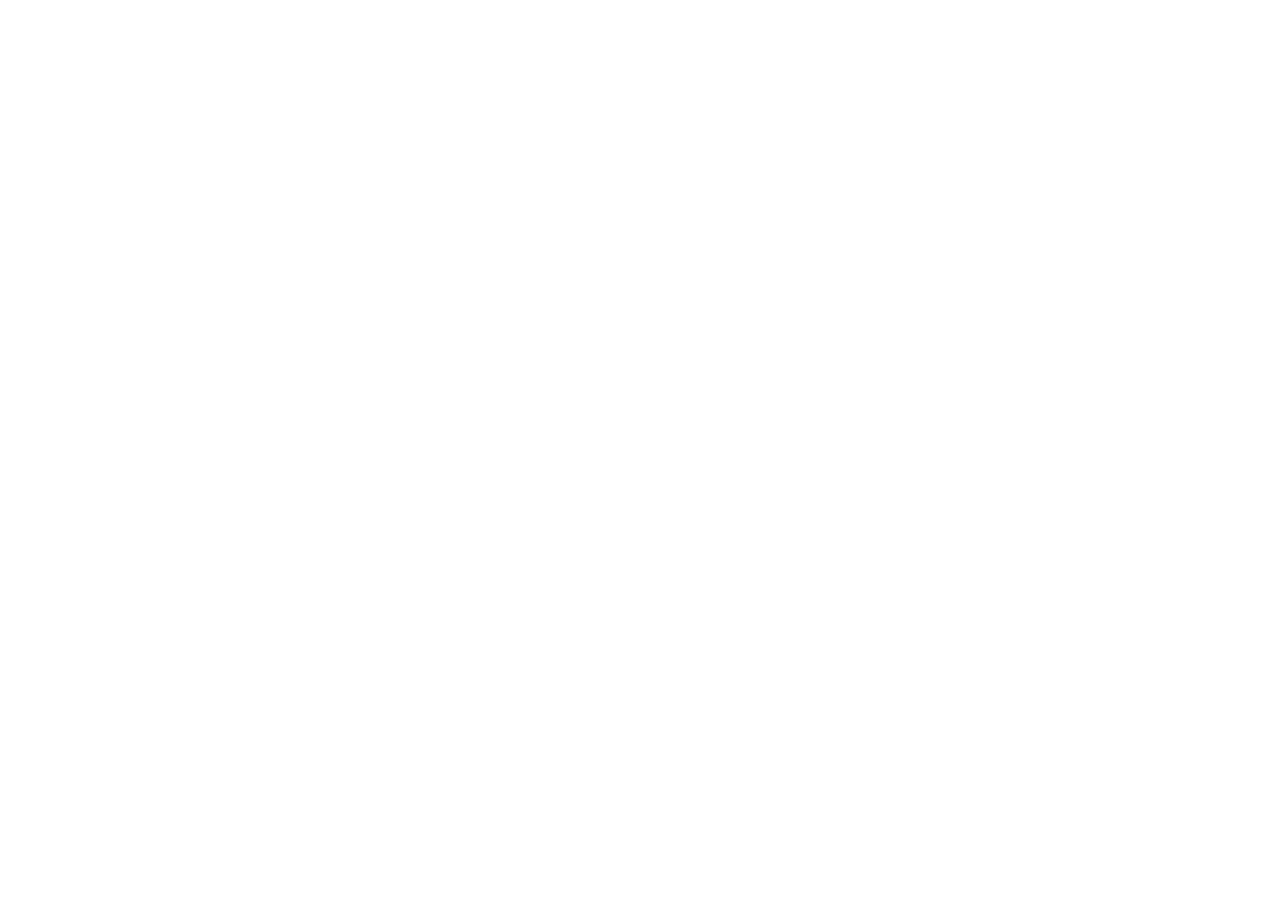
==== templates/index.html @ 63c2bb4e "add new files" ====
<!DOCTYPE html>
<html lang="en">
<head>
    <meta charset="UTF-8">
    <meta name="viewport" content="width=device-width, initial-scale=1.0">
    <title>Blog</title>
</head>
<body>
    
</body>
</html>
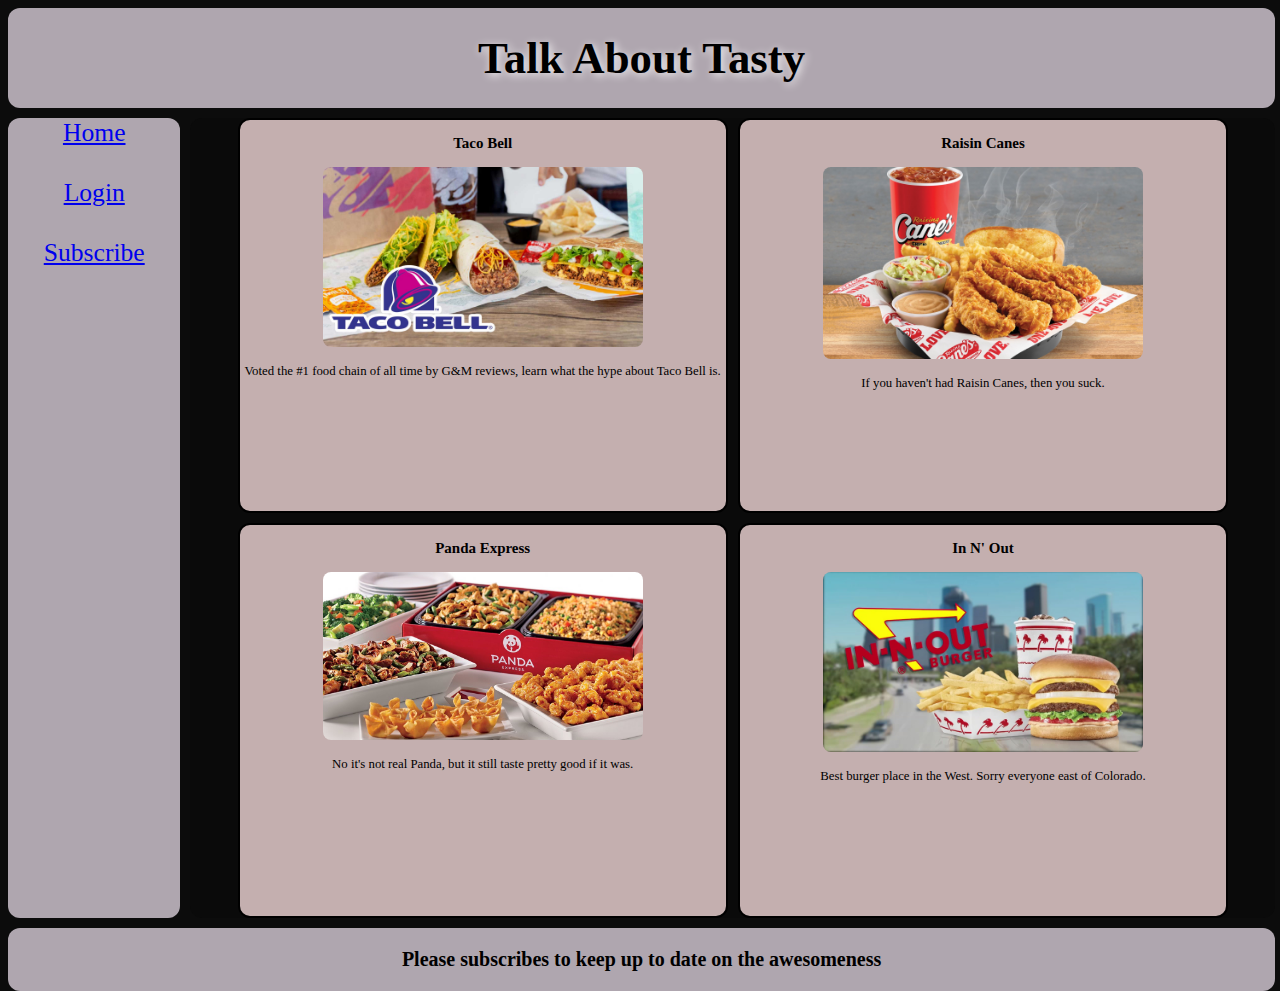
==== commit ded5a9c2: "Finish index" ====
--- a/templates/index.html
+++ b/templates/index.html
@@ -4,8 +4,56 @@
     <meta charset="UTF-8">
     <meta name="viewport" content="width=device-width, initial-scale=1.0">
     <title>Blog</title>
+    <link rel="stylesheet" type="text/css" href="../style/main.css">
 </head>
 <body>
-    
+    <div class='container'>
+
+        <div class='section' id='header'>
+            <h1>Talk About Tasty</h1>
+        </div>
+
+        <div class='section' id='menu'>
+            <div id='menu-options'>
+                <div><a href ='index.html'>Home</a></div><br>
+                <div><a href ='index.html'>Login</a></div><br>
+                <div><a href ='index.html'>Subscribe</a></div>
+            </div>
+        </div>
+
+        <div class='section' id='content'>
+            <!-- Nested grid in the content section -->
+            <div id='nested-blip-grid'>
+                <!-- Individual blog 'blips' -->
+                <div id='blog-1' class='blog-blip'>
+                    <h3>Taco Bell</h3>
+                    <a href ='taco bell.html'><img src="../pics/taco bell.jpg" alt="taco pic" class='restaurant-image'></a>
+                    <p>Voted the #1 food chain of all time by G&M reviews, learn what the hype about Taco Bell is.</p>
+                </div>
+                <div id='blog-2' class='blog-blip'>
+                    <h3>Raisin Canes</h3>
+                    <a href ='index.html'><img src="../pics/canes.jpeg" alt="chicken pic" class='restaurant-image'></a>
+                    <p>If you haven't had Raisin Canes, then you suck.</p>
+                </div>
+                <div id='blog-2' class='blog-blip'>
+                    <h3>Panda Express</h3>
+                    <a href ='index.html'><img src="../pics/panda.jpg" alt="panda pic" class='restaurant-image'></a>
+                    <p>No it's not real Panda, but it still taste pretty good if it was.</p>
+                </div>
+                <div id='blog-2' class='blog-blip'>
+                    <h3>In N' Out</h3>
+                    <a href ='index.html'><img src="../pics/In n out.jpg" alt="burger pic" class='restaurant-image'></a>
+                    <p>Best burger place in the West. Sorry everyone east of Colorado.</p>
+                </div>
+            </div>
+
+        </div>
+
+        <div class='section' id='footer'>
+            <p>Please subscribes to keep up to date on the awesomeness</p>
+        </div>
+
+
+    </div>
 </body>
 </html>--- a/style/main.css
+++ b/style/main.css
@@ -0,0 +1,132 @@
+/* Small Screens */
+.container{
+    
+    display:grid;
+    grid-gap: 10px;
+    height:99vh;
+    margin: auto;
+    grid-template-rows: 50px 50px 1fr 50px;
+    grid-template-columns: 1fr;
+    grid-template-areas:
+    "hd"
+    "mn"
+    "ct"
+    "ft";
+}
+
+/* Medium Screens */
+@media (min-width: 600px) and (max-width:1100px){
+    .container{
+    
+        display:grid;
+        grid-gap: 10px;
+        width:99vw;
+        height:99vh;
+        margin:auto;
+        grid-template-rows: 100px 800px 1fr;
+        grid-template-columns: repeat(7,1fr);
+        grid-template-areas:
+        "hd hd hd hd hd hd hd"
+        "mn ct ct ct ct ct ct"
+        "ft ft ft ft ft ft ft";
+    }
+}
+
+/* Large Screens */
+@media (min-width: 1101px){
+    .container{
+    
+        display:grid;
+        grid-gap: 10px;
+        width:99vw;
+        height:99vh;
+        margin:auto;
+        grid-template-rows: 100px 800px 1fr;
+        grid-template-columns: repeat(7,1fr);
+        grid-template-areas:
+        "hd hd hd hd hd hd hd"
+        "mn ct ct ct ct ct ct"
+        "ft ft ft ft ft ft ft";
+    }
+}
+
+
+
+body{
+    background-color: rgb(12, 12, 12);
+
+}
+
+#nested-blip-grid{
+    display: grid;
+    grid-gap: 10px;
+    grid-template-columns: 1fr 1fr;
+    grid-template-rows: 1fr 1fr;
+}
+
+.blog-blip{
+    align-items: center;
+    background-color: rgb(196, 175, 175);
+    text-align: center;
+    font-size:1vw;
+    border-radius: 12px;
+    border: 2px solid black;
+}
+
+.restaurant-image{
+    width:25vw;
+    border-radius: 8px;
+}
+
+.section{
+    border-radius: 12px;
+    background-color: #afa6af;
+    display: flex;
+    justify-content: center;
+
+}
+
+#header{
+    grid-area: hd;
+    font-family: cursive;
+    font-size: 1.75vw;
+    text-shadow: 2px 2px 8px #f8f6f6;
+    align-items: center;
+}
+
+#menu{
+    grid-area: mn;
+    
+}
+
+#menu-options{
+    text-align: center;
+    align-items: center;
+    font-size: 2vw;
+}
+
+@media (max-width:600px){
+    #menu-options{
+        display: flex;
+    }
+}
+
+#content{
+    justify-content: center;
+    grid-area: ct;
+    background-color: rgb(10, 10, 10);
+}
+
+#footer{
+    grid-area: ft;
+    align-items: center;
+    font-weight: bold;
+    font-size:20px;
+}
+
+
+ p{
+    padding-right: 5px;
+    padding-left: 5px;
+ }
+
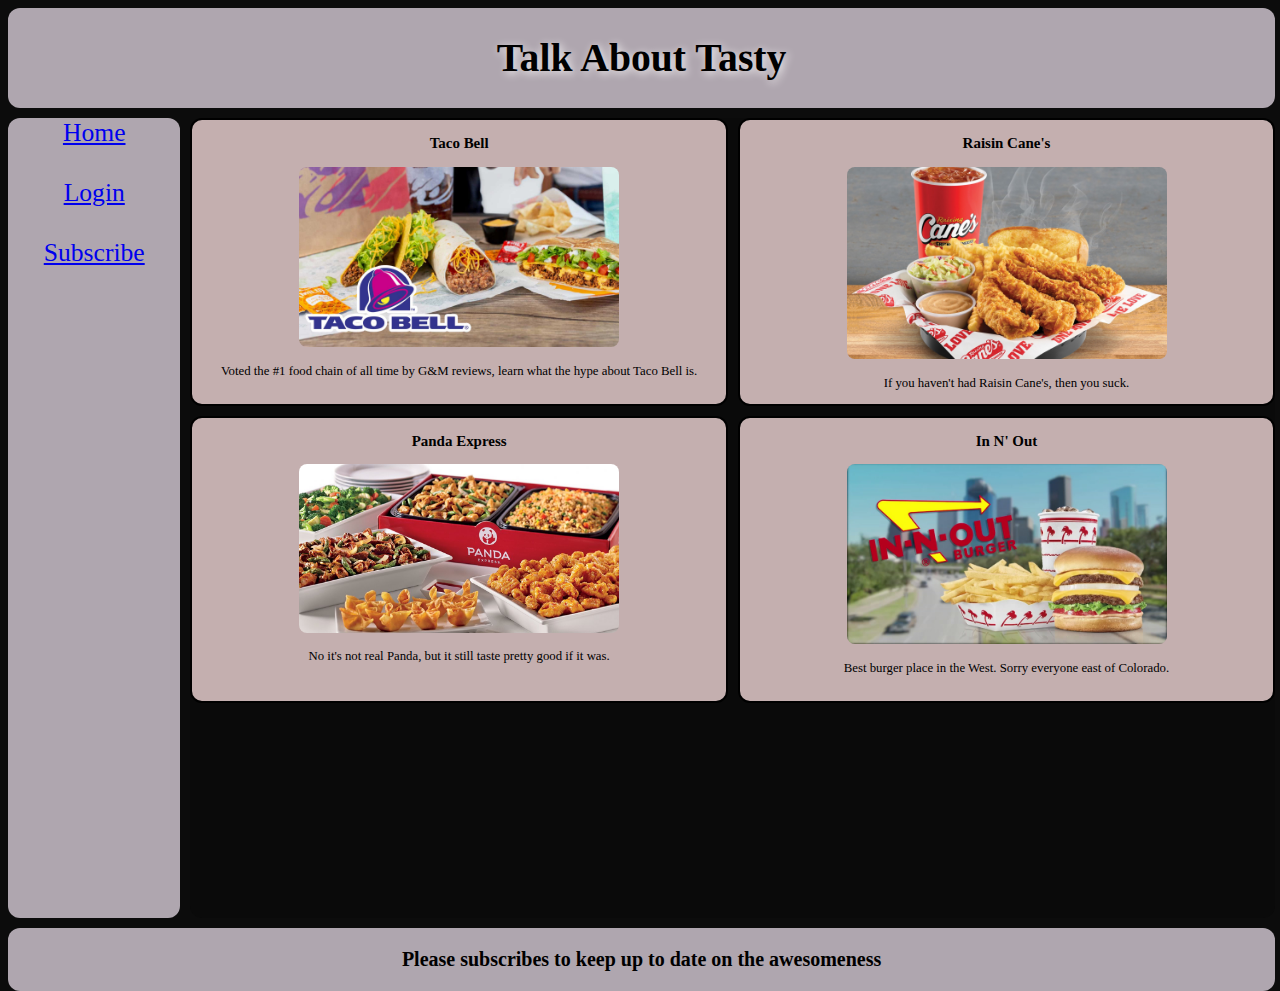
==== commit a0d7affd: "Update" ====
--- a/templates/index.html
+++ b/templates/index.html
@@ -7,9 +7,9 @@
     <link rel="stylesheet" type="text/css" href="../style/main.css">
 </head>
 <body>
-    <div class='container'>
+    <div class='homepage-container'>
 
-        <div class='section' id='header'>
+        <div class='section' id='main-header'>
             <h1>Talk About Tasty</h1>
         </div>
 
@@ -21,7 +21,7 @@
             </div>
         </div>
 
-        <div class='section' id='content'>
+        <div class='section' id='main-content'>
             <!-- Nested grid in the content section -->
             <div id='nested-blip-grid'>
                 <!-- Individual blog 'blips' -->
@@ -31,28 +31,26 @@
                     <p>Voted the #1 food chain of all time by G&M reviews, learn what the hype about Taco Bell is.</p>
                 </div>
                 <div id='blog-2' class='blog-blip'>
-                    <h3>Raisin Canes</h3>
-                    <a href ='index.html'><img src="../pics/canes.jpeg" alt="chicken pic" class='restaurant-image'></a>
-                    <p>If you haven't had Raisin Canes, then you suck.</p>
+                    <h3>Raisin Cane's</h3>
+                    <a href ='canes.html'><img src="../pics/canes.jpeg" alt="chicken pic" class='restaurant-image'></a>
+                    <p>If you haven't had Raisin Cane's, then you suck.</p>
                 </div>
                 <div id='blog-2' class='blog-blip'>
                     <h3>Panda Express</h3>
-                    <a href ='index.html'><img src="../pics/panda.jpg" alt="panda pic" class='restaurant-image'></a>
+                    <a href ='panda.html'><img src="../pics/panda.jpg" alt="panda pic" class='restaurant-image'></a>
                     <p>No it's not real Panda, but it still taste pretty good if it was.</p>
                 </div>
                 <div id='blog-2' class='blog-blip'>
                     <h3>In N' Out</h3>
-                    <a href ='index.html'><img src="../pics/In n out.jpg" alt="burger pic" class='restaurant-image'></a>
+                    <a href ='in-n-out.html'><img src="../pics/In n out.jpg" alt="burger pic" class='restaurant-image'></a>
                     <p>Best burger place in the West. Sorry everyone east of Colorado.</p>
                 </div>
             </div>
 
         </div>
-
-        <div class='section' id='footer'>
+        <div class='section' id='main-footer'>
             <p>Please subscribes to keep up to date on the awesomeness</p>
         </div>
-
 
     </div>
 </body>
--- a/style/main.css
+++ b/style/main.css
@@ -1,102 +1,29 @@
-/* Small Screens */
-.container{
-    
-    display:grid;
-    grid-gap: 10px;
-    height:99vh;
-    margin: auto;
-    grid-template-rows: 50px 50px 1fr 50px;
-    grid-template-columns: 1fr;
-    grid-template-areas:
-    "hd"
-    "mn"
-    "ct"
-    "ft";
-}
-
-/* Medium Screens */
-@media (min-width: 600px) and (max-width:1100px){
-    .container{
-    
-        display:grid;
-        grid-gap: 10px;
-        width:99vw;
-        height:99vh;
-        margin:auto;
-        grid-template-rows: 100px 800px 1fr;
-        grid-template-columns: repeat(7,1fr);
-        grid-template-areas:
-        "hd hd hd hd hd hd hd"
-        "mn ct ct ct ct ct ct"
-        "ft ft ft ft ft ft ft";
-    }
-}
-
-/* Large Screens */
-@media (min-width: 1101px){
-    .container{
-    
-        display:grid;
-        grid-gap: 10px;
-        width:99vw;
-        height:99vh;
-        margin:auto;
-        grid-template-rows: 100px 800px 1fr;
-        grid-template-columns: repeat(7,1fr);
-        grid-template-areas:
-        "hd hd hd hd hd hd hd"
-        "mn ct ct ct ct ct ct"
-        "ft ft ft ft ft ft ft";
-    }
-}
-
+@import url("blog-post.css");
+@import url("media-queries.css");
+@import url("content.css");
 
 
 body{
     background-color: rgb(12, 12, 12);
-
-}
-
-#nested-blip-grid{
-    display: grid;
-    grid-gap: 10px;
-    grid-template-columns: 1fr 1fr;
-    grid-template-rows: 1fr 1fr;
-}
-
-.blog-blip{
-    align-items: center;
-    background-color: rgb(196, 175, 175);
-    text-align: center;
-    font-size:1vw;
-    border-radius: 12px;
-    border: 2px solid black;
-}
-
-.restaurant-image{
-    width:25vw;
-    border-radius: 8px;
 }
 
 .section{
     border-radius: 12px;
     background-color: #afa6af;
+}
+
+#main-header{
     display: flex;
     justify-content: center;
-
-}
-
-#header{
     grid-area: hd;
     font-family: cursive;
-    font-size: 1.75vw;
+    font-size: 1.55vw;
     text-shadow: 2px 2px 8px #f8f6f6;
     align-items: center;
 }
 
 #menu{
     grid-area: mn;
-    
 }
 
 #menu-options{
@@ -105,28 +32,11 @@
     font-size: 2vw;
 }
 
-@media (max-width:600px){
-    #menu-options{
-        display: flex;
-    }
-}
-
-#content{
+#main-footer{
+    display: flex;
     justify-content: center;
-    grid-area: ct;
-    background-color: rgb(10, 10, 10);
-}
-
-#footer{
     grid-area: ft;
     align-items: center;
     font-weight: bold;
     font-size:20px;
-}
-
-
- p{
-    padding-right: 5px;
-    padding-left: 5px;
- }
-
+}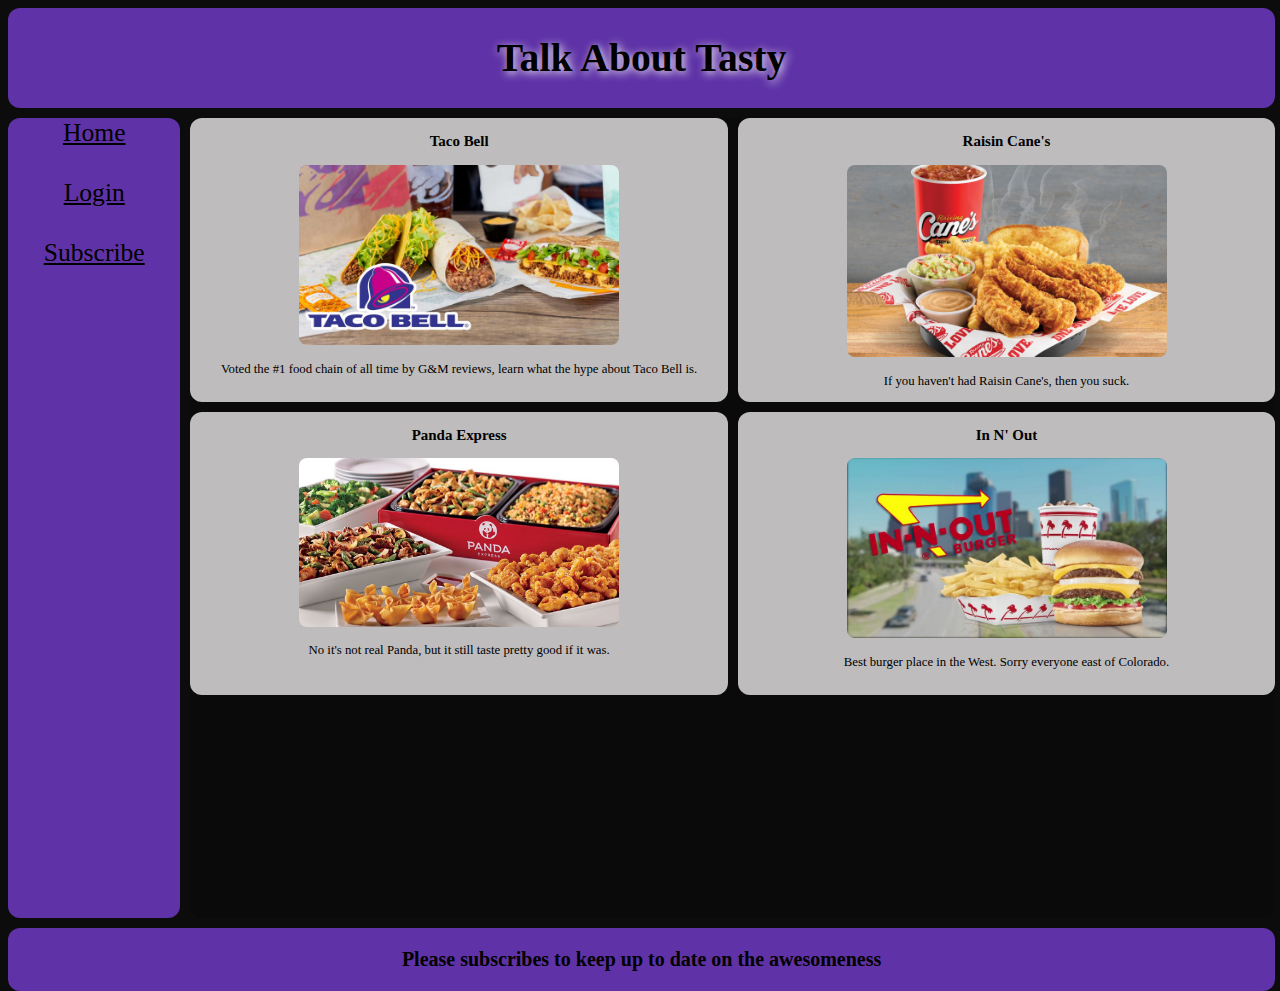
==== commit 0c16ddbb: "Twitter link" ====
--- a/templates/index.html
+++ b/templates/index.html
@@ -15,7 +15,7 @@
 
         <div class='section' id='menu'>
             <div id='menu-options'>
-                <div><a href ='index.html'>Home</a></div><br>
+                <div class='link-text'><a href ='index.html'>Home</a></div><br>
                 <div><a href ='index.html'>Login</a></div><br>
                 <div><a href ='index.html'>Subscribe</a></div>
             </div>
--- a/style/main.css
+++ b/style/main.css
@@ -1,6 +1,6 @@
+@import url("blog.css");
 @import url("blog-post.css");
 @import url("media-queries.css");
-@import url("content.css");
 
 
 body{
@@ -9,34 +9,20 @@
 
 .section{
     border-radius: 12px;
-    background-color: #afa6af;
+    background-color: #5f33a7;
 }
 
-#main-header{
-    display: flex;
-    justify-content: center;
-    grid-area: hd;
-    font-family: cursive;
-    font-size: 1.55vw;
-    text-shadow: 2px 2px 8px #f8f6f6;
-    align-items: center;
-}
-
-#menu{
-    grid-area: mn;
-}
-
-#menu-options{
-    text-align: center;
-    align-items: center;
-    font-size: 2vw;
-}
-
-#main-footer{
-    display: flex;
-    justify-content: center;
-    grid-area: ft;
-    align-items: center;
-    font-weight: bold;
-    font-size:20px;
-}+/* unvisited link */
+a:link {
+    color: black;
+  }
+  
+  /* visited link */
+  a:visited {
+    color: yellow;
+  }
+  
+  /* mouse over link */
+  a:hover {
+    color: hotpink;
+  }